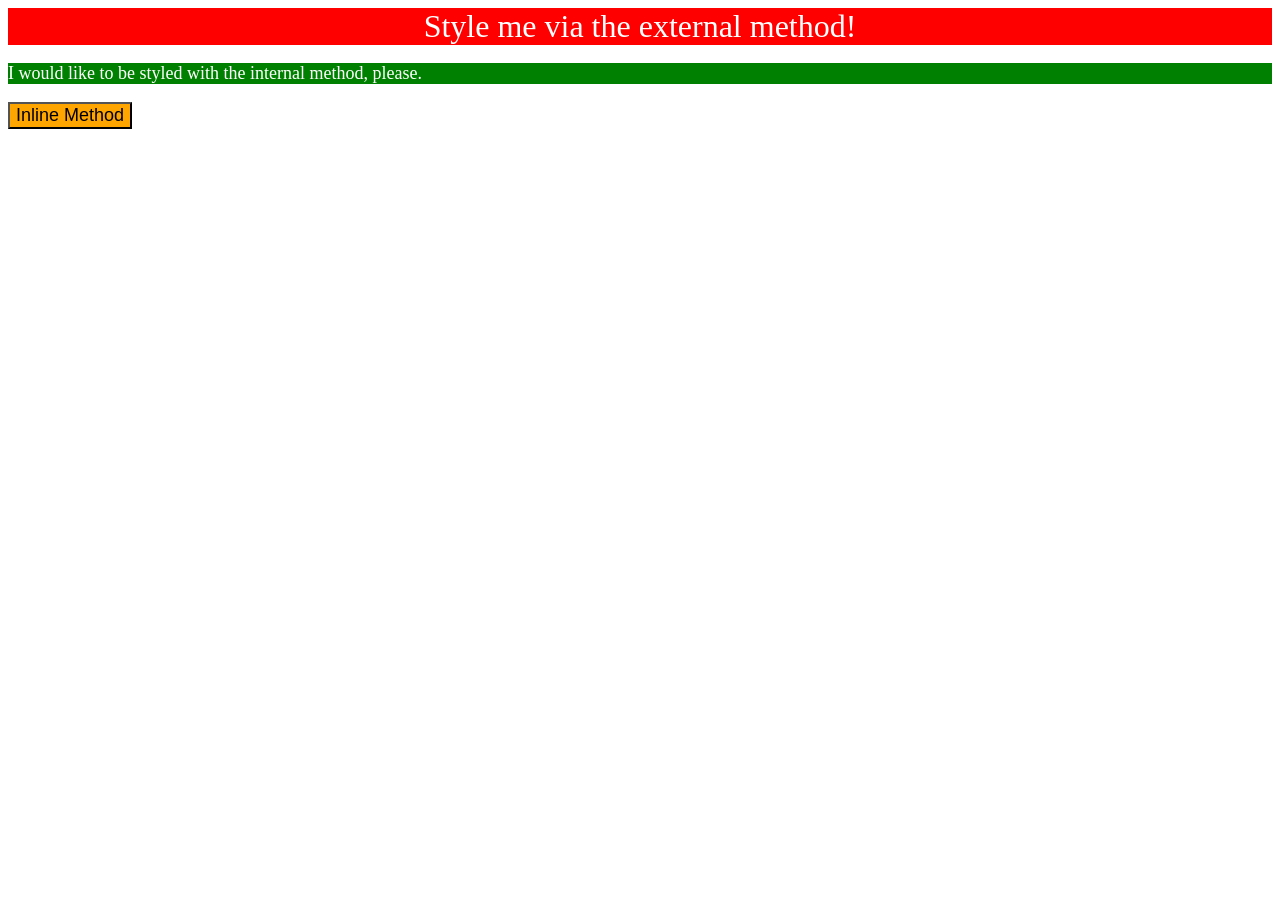
==== foundations/intro-to-css/01-css-methods/index.html @ 0b3e7cd6 "exercise01 completed" ====
<!DOCTYPE html>
<html lang="en">
  <head>
    <link rel="stylesheet" href="style.css">
    <meta charset="UTF-8">
    <meta http-equiv="X-UA-Compatible" content="IE=edge">
    <meta name="viewport" content="width=device-width, initial-scale=1.0">
    <title>Methods for Adding CSS</title>
    
    <style>
      p{
        color: white;
        background-color : green;
        font-size:18px;
      }
    </style>
  </head>
  <body>
    <div>Style me via the external method!</div>
    <p>I would like to be styled with the internal method, please.</p>
    <button style="background:orange; font-size:18px;">Inline Method</button>
  </body>
</html>
---- foundations/intro-to-css/01-css-methods/style.css ----
div{
    color: white;
    background-color:red;
    font-size:32px;
    text-align:center;
}
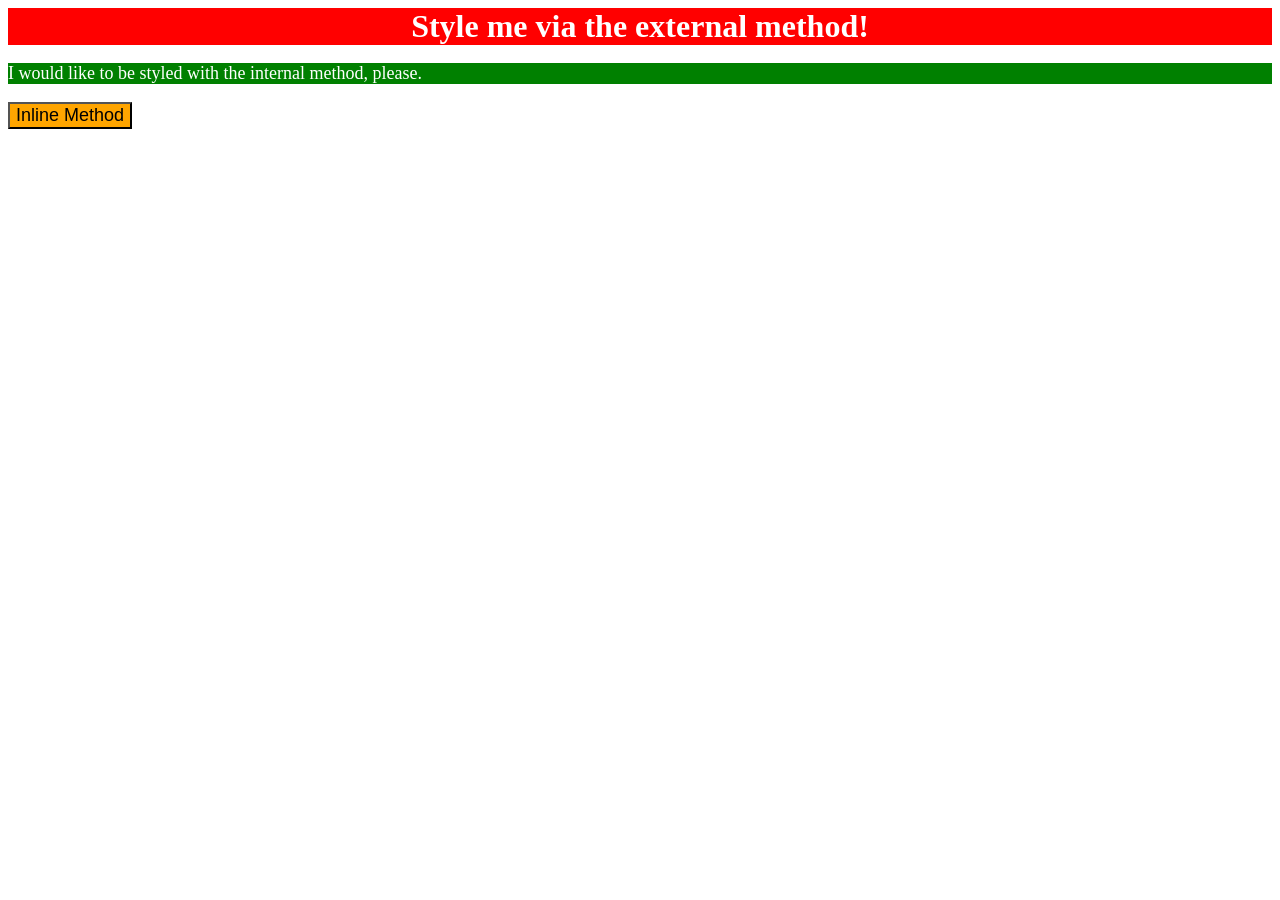
==== commit eac1997a: "Accurate solution" ====
--- a/foundations/intro-to-css/01-css-methods/index.html
+++ b/foundations/intro-to-css/01-css-methods/index.html
@@ -1,7 +1,7 @@
 <!DOCTYPE html>
 <html lang="en">
   <head>
-    <link rel="stylesheet" href="style.css">
+    <link rel="stylesheet" href="style01.css">
     <meta charset="UTF-8">
     <meta http-equiv="X-UA-Compatible" content="IE=edge">
     <meta name="viewport" content="width=device-width, initial-scale=1.0">
--- a/foundations/intro-to-css/01-css-methods/style01.css
+++ b/foundations/intro-to-css/01-css-methods/style01.css
@@ -0,0 +1,7 @@
+div{
+    color: white;
+    background-color:red;
+    font-size:32px;
+    text-align:center;
+    font-weight:bold;
+}
